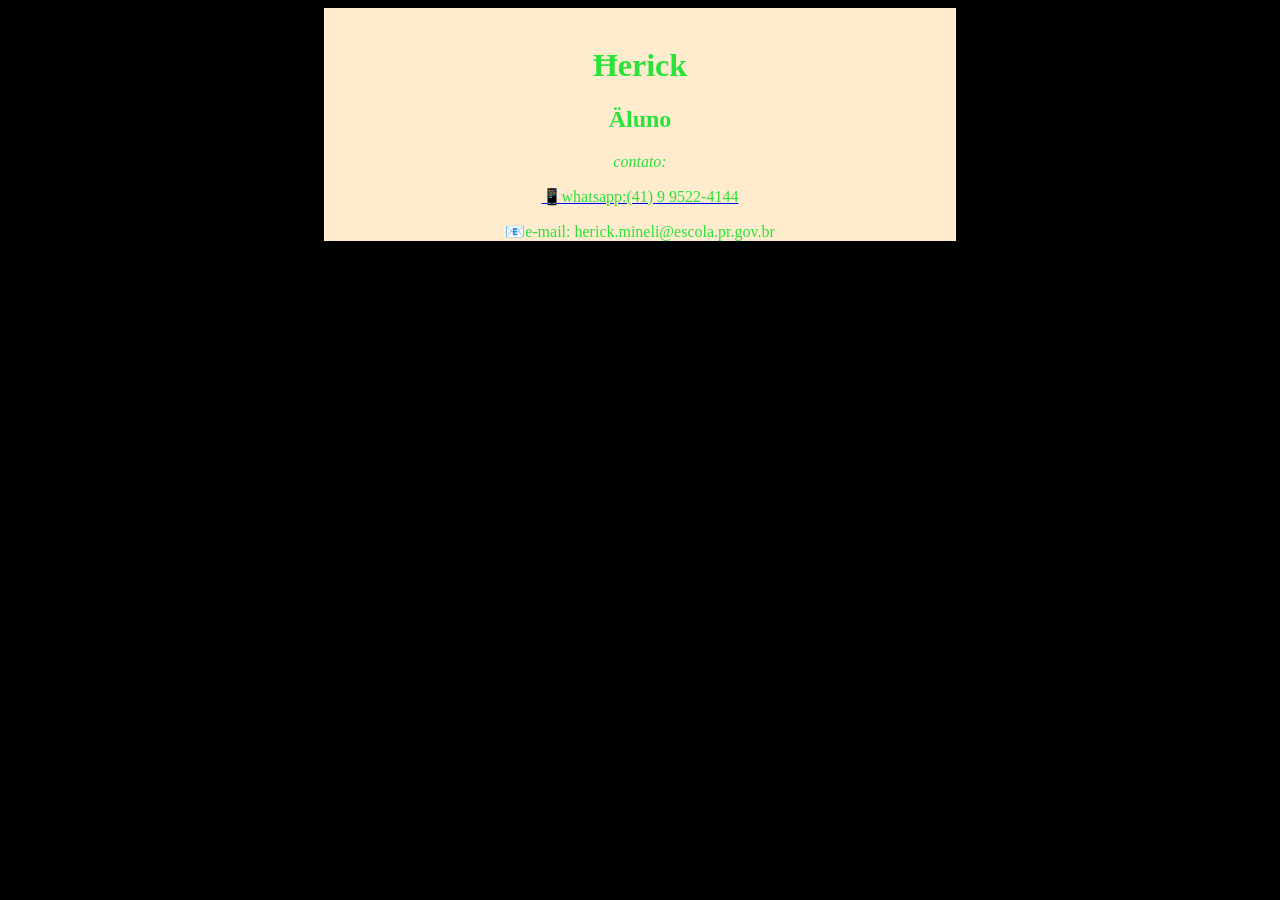
==== index (1) (1).html @ bf562352 "Add files via upload" ====
<!DOCTYPE html>
<html lang="pt-br">
<head>
    <meta charset="UTF-8">
    <meta name="viewport" content="width=device-width, initial-scale=1.0">
    <title>&#294;erick </title>
    <link rel="stylesheet" href="style.css">
</head>
<body>
    <div class="cartao">
        <img src="https://encrypted-tbn0.gstatic.com/licensed-image?q=tbn:ANd9GcS2lX8r7U4y3fSVroJxGElr2jt3832wM_lbSmtoEzMS9QH727bLd7rLGdJXezTTCmD7fyxJCpHZB6QuAlVK_qg7JQwmKsZC0K4-uWHEmQLRPh7ePGALGZXdwIekC5tPe1_qdPNNLCZdg_-j&s=19" alt="">
        <H1>&#294;erick </H1> 
        <h2>&#196;luno</h2>
        <p><i>contato:</i></p>
        <a href="https://www.instagram.com/"><p>&#128241;whatsapp:(41) 9 9522-4144</p></a>
        <p>&#128231;e-mail: herick.mineli@escola.pr.gov.br</p>
    </div>
</body>
</html>
---- style.css ----
body{
    background-color: rgb(0, 0, 0);
    text-align: center;
}
.cartao{
    width: 50%;
    background-color: blanchedalmond;
    margin: auto;
}
img{
    width: 200px;
}
p,h1,h2{
    color: rgb(42, 226, 57);
}
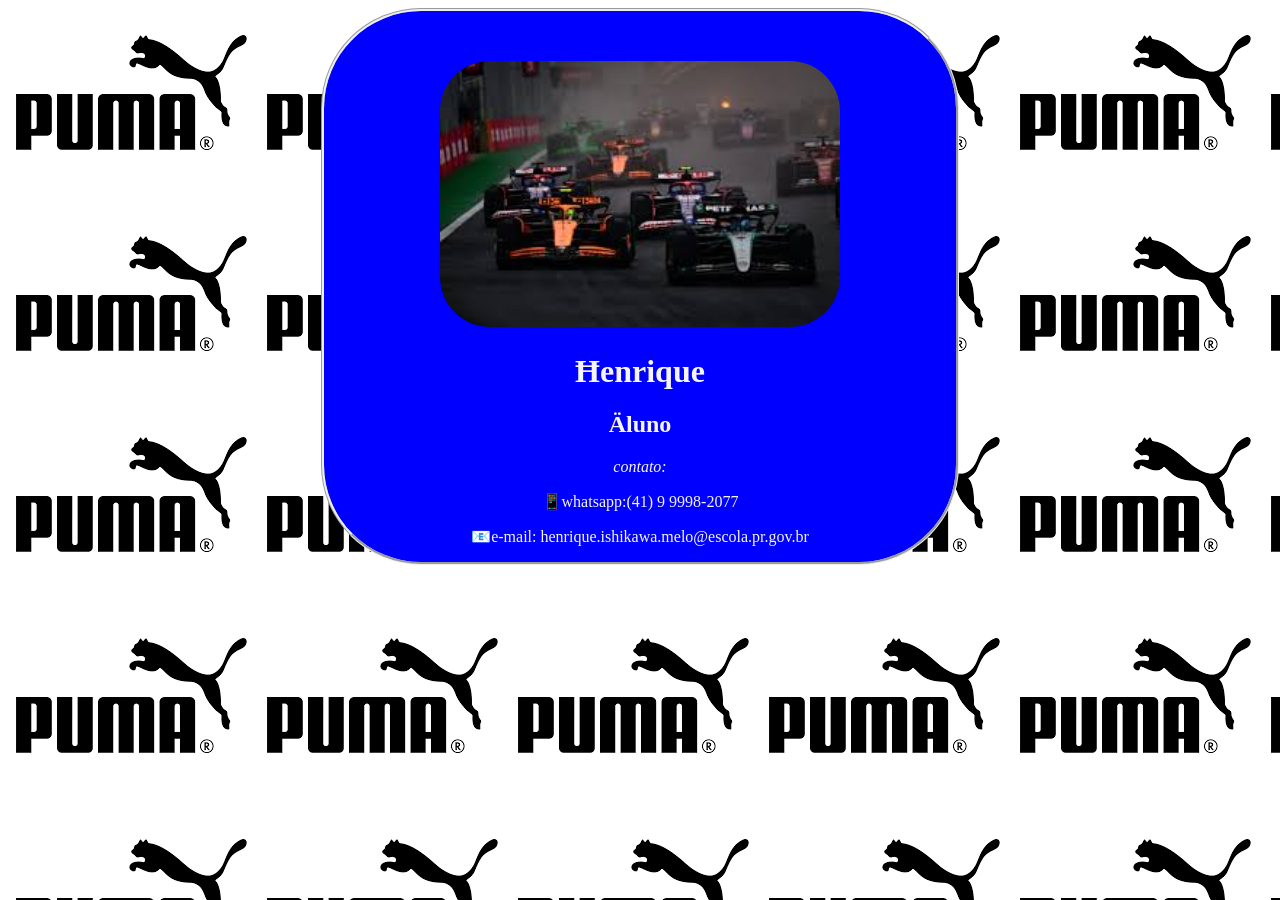
==== commit cd6d525b: "Add files via upload" ====
--- a/index (1) (1).html
+++ b/index (1) (1).html
@@ -3,17 +3,17 @@
 <head>
     <meta charset="UTF-8">
     <meta name="viewport" content="width=device-width, initial-scale=1.0">
-    <title>&#294;erick </title>
+    <title>&#294;enrique </title>
     <link rel="stylesheet" href="style.css">
 </head>
 <body>
     <div class="cartao">
-        <img src="https://encrypted-tbn0.gstatic.com/licensed-image?q=tbn:ANd9GcS2lX8r7U4y3fSVroJxGElr2jt3832wM_lbSmtoEzMS9QH727bLd7rLGdJXezTTCmD7fyxJCpHZB6QuAlVK_qg7JQwmKsZC0K4-uWHEmQLRPh7ePGALGZXdwIekC5tPe1_qdPNNLCZdg_-j&s=19" alt="">
-        <H1>&#294;erick </H1> 
+        <img src="[data-uri]" alt="">
+        <H1>&#294;enrique </H1> 
         <h2>&#196;luno</h2>
         <p><i>contato:</i></p>
-        <a href="https://www.instagram.com/"><p>&#128241;whatsapp:(41) 9 9522-4144</p></a>
-        <p>&#128231;e-mail: herick.mineli@escola.pr.gov.br</p>
+        <a href="https://www.instagram.com/"><p>&#128241;whatsapp:(41) 9 9998-2077</p></a>
+        <p>&#128231;e-mail: henrique.ishikawa.melo@escola.pr.gov.br</p>
     </div>
 </body>
 </html>
--- a/style.css
+++ b/style.css
@@ -1,15 +1,20 @@
 body{
-    background-color: rgb(0, 0, 0);
+    background-color: black;
+    background-image:url("[data-uri]");
     text-align: center;
 }
 .cartao{
     width: 50%;
-    background-color: blanchedalmond;
+    background-color: blue;
     margin: auto;
+    border-radius: 100px;
+    border-style: groove;
 }
 img{
-    width: 200px;
+    margin-top: 50px;
+    width: 400px;
+    border-radius: 50px;
 }
-p,h1,h2{
-    color: rgb(42, 226, 57);
-}
+h1,h2,p{
+    color: rgb(245, 245, 249);
+}
